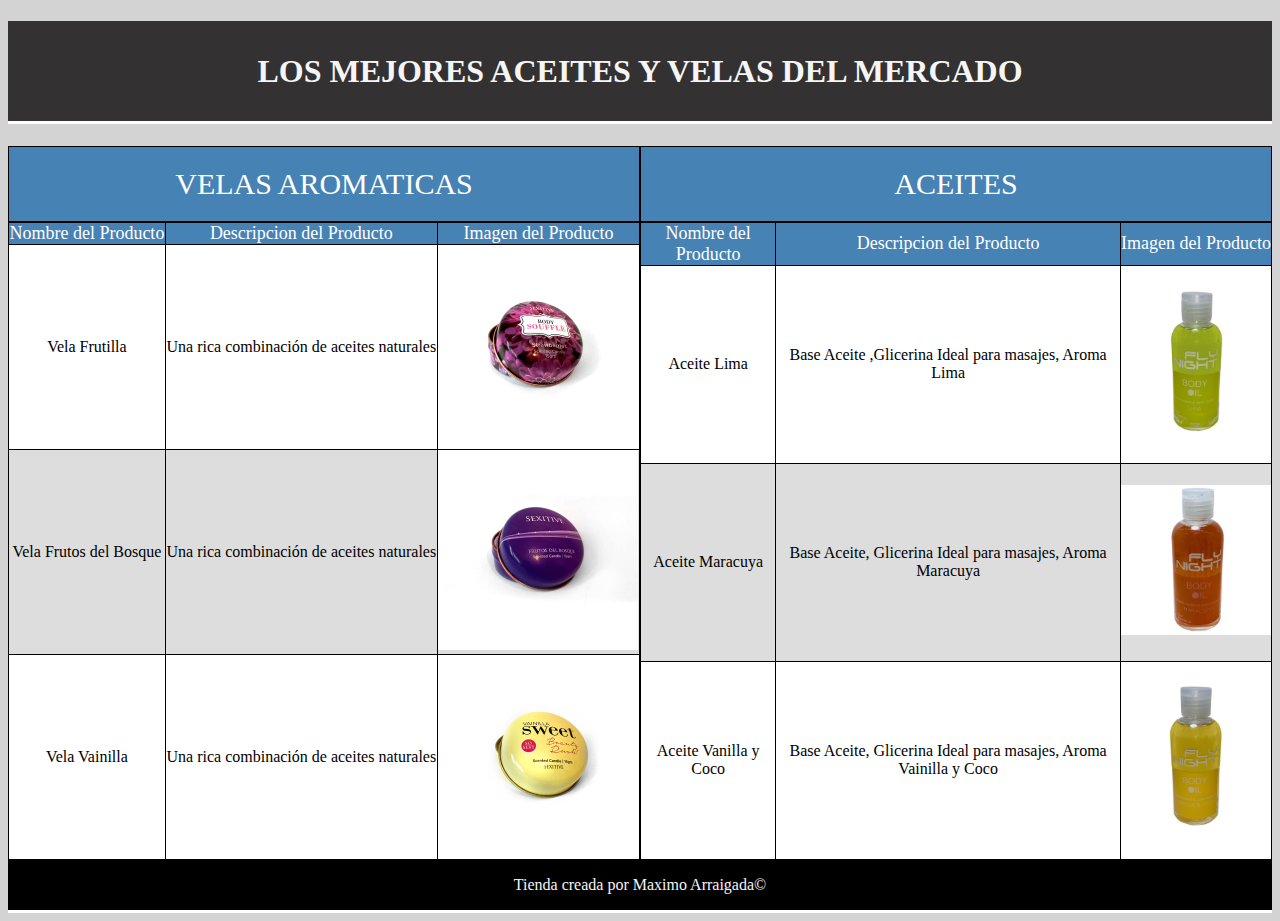
==== servicios.html @ 0f270812 "Subo" ====
<!DOCTYPE html>
<html>
  <head>
    <title>SERVICIOS</title>
    <link rel="stylesheet" href="css/styleservicios.css" />
  </head>
  <body>
    <header>
      <h1>LOS MEJORES ACEITES Y VELAS DEL MERCADO</h1>
    </header>
    <div id="container">
      <table>
        <caption>
          VELAS AROMATICAS
        </caption>
        <thead id="aceite">
          <!-- Titulo de la tabla-->
          <tr>
            <td>Nombre del Producto</td>
            <td>Descripcion del Producto</td>
            <td>Imagen del Producto</td>
          </tr>
        </thead>
        <tbody>
          <!--Cuerpo de la tabla-->
          <tr>
            <td>Vela Frutilla</td>
            <td>Una rica combinación de aceites naturales</td>
            <td>
              <img
                src="imagenes/vela-frutilla.jpg"
                width="200"
                height="200"
                alt="Vela Frutilla"
              />
            </td>
          </tr>
          <tr>
            <td>Vela Frutos del Bosque</td>
            <td>Una rica combinación de aceites naturales</td>
            <td>
              <img
                src="imagenes/vela-frutosdelbosque.jpg"
                width="200"
                height="200"
                alt="Vela Frutos del Bosque"
              />
            </td>
          </tr>
          <tr>
            <td>Vela Vainilla</td>
            <td>Una rica combinación de aceites naturales</td>
            <td>
              <img
                src="imagenes/vela-vainilla.jpg"
                width="200"
                height="200"
                alt="Vela Vainilla"
              />
            </td>
          </tr>
        </tbody>
      </table>
      <table>
        <caption>
          ACEITES
        </caption>
        <thead>
          <!-- Titulo de la tabla-->
          <tr>
            <td>Nombre del Producto</td>
            <td>Descripcion del Producto</td>
            <td>Imagen del Producto</td>
          </tr>
        </thead>
        <tbody>
          <tr>
            <td>Aceite Lima</td>
            <td>Base Aceite ,Glicerina Ideal para masajes, Aroma Lima</td>
            <td>
              <img
                src="imagenes/aceite-lima.jpeg"
                width="150"
                height="150"
                alt="aceite-lima"
              />
            </td>
          </tr>
          <tr>
            <td>Aceite Maracuya</td>
            <td>Base Aceite, Glicerina Ideal para masajes, Aroma Maracuya</td>
            <td>
              <img
                src="imagenes/aceite-maracuya.jpeg"
                width="150"
                height="150"
                alt="aceite-maracuya"
              />
            </td>
          </tr>
          <tr>
            <td>Aceite Vanilla y Coco</td>
            <td>
              Base Aceite, Glicerina Ideal para masajes, Aroma Vainilla y Coco
            </td>
            <td>
              <img
                src="imagenes/aceite-vainillaycoco.jpeg"
                width="150"
                height="150"
                alt="aceite-vainillaycoco"
              />
            </td>
          </tr>
        </tbody>
      </table>
    </div>
    <footer>Tienda creada por Maximo Arraigada©</footer>
  </body>
</html>
---- css/styleservicios.css ----
h1 {
  background: rgb(51, 49, 49);
  font-family: Georgia, "Times New Roman", Times, serif;
  color: whitesmoke;
  text-align: center;
  line-height: 100px;
  border-bottom: 3px solid white;
}

body {
  background-color: lightgray;
  font-family: Georgia, "Times New Roman", Times, serif;
}

#container {
  margin: auto;
  width: auto;
  display: inline-flex;
}

table {
  width: 100%;
  text-align: center;
  border-collapse: collapse;
  background-color: white;
}

th,
td {
  border: solid 1px black;
  padding: 0px;
}

caption {
  background-color: steelblue;
  text-align: center;
  font-size: 30px;
  color: white;
  border: solid 1px black;
  padding: 20px;
}

thead {
  background-color: steelblue;
  text-align: center;
  color: white;
  font-size: 18px;
}

tr:nth-child(even) {
  background-color: #ddd;
}
tr:hover {
  background-color: steelblue;
}

footer {
  background: black;
  font-family: Georgia, "Times New Roman", Times, serif;
  color: whitesmoke;
  text-align: center;
  line-height: 50px;
  border-bottom: 3px solid white;
}
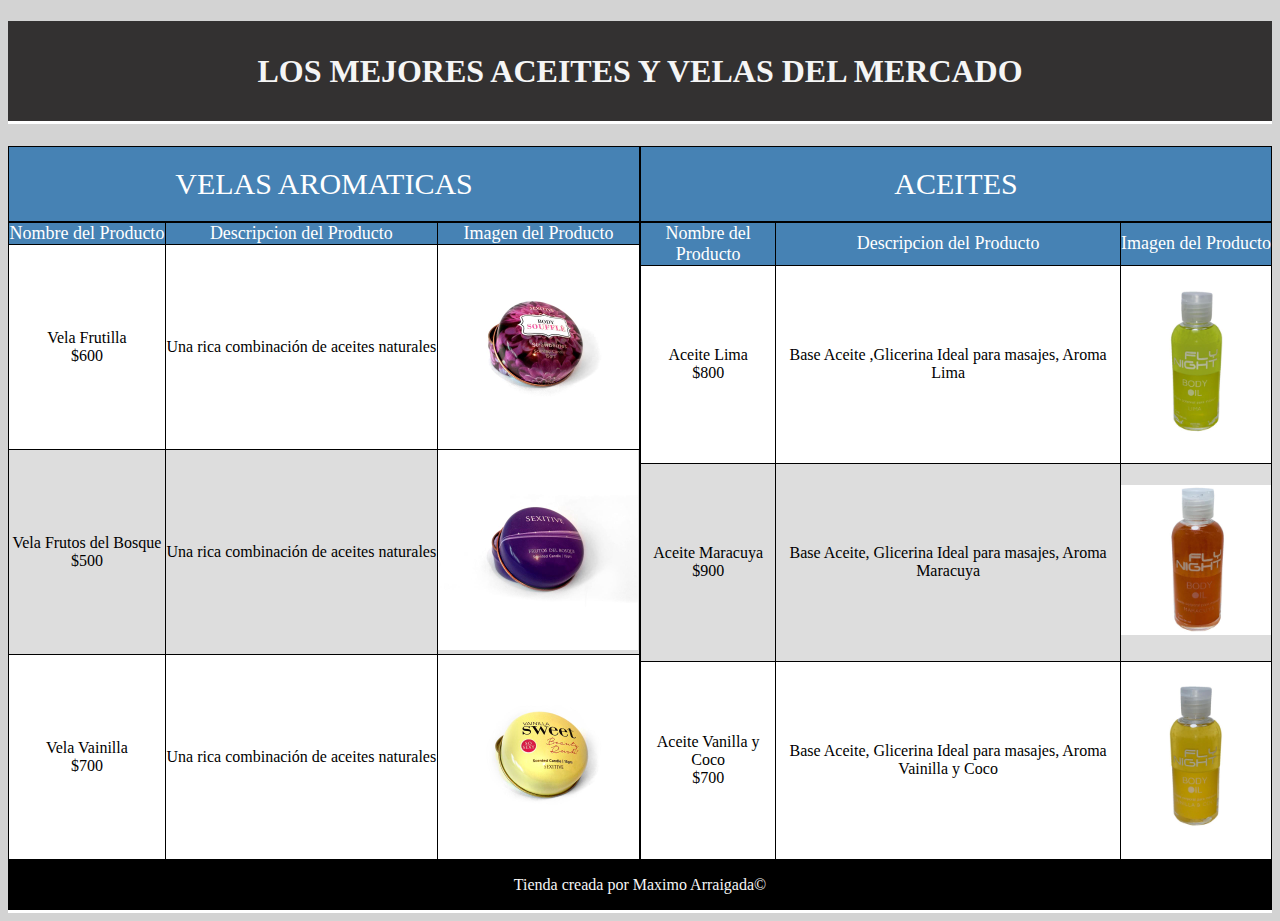
==== commit e02292a9: "Add files via upload" ====
--- a/servicios.html
+++ b/servicios.html
@@ -24,7 +24,10 @@
         <tbody>
           <!--Cuerpo de la tabla-->
           <tr>
-            <td>Vela Frutilla</td>
+            <td>
+              Vela Frutilla <br />
+              $600
+            </td>
             <td>Una rica combinación de aceites naturales</td>
             <td>
               <img
@@ -36,7 +39,10 @@
             </td>
           </tr>
           <tr>
-            <td>Vela Frutos del Bosque</td>
+            <td>
+              Vela Frutos del Bosque <br />
+              $500
+            </td>
             <td>Una rica combinación de aceites naturales</td>
             <td>
               <img
@@ -48,7 +54,10 @@
             </td>
           </tr>
           <tr>
-            <td>Vela Vainilla</td>
+            <td>
+              Vela Vainilla <br />
+              $700
+            </td>
             <td>Una rica combinación de aceites naturales</td>
             <td>
               <img
@@ -75,7 +84,10 @@
         </thead>
         <tbody>
           <tr>
-            <td>Aceite Lima</td>
+            <td>
+              Aceite Lima <br />
+              $800
+            </td>
             <td>Base Aceite ,Glicerina Ideal para masajes, Aroma Lima</td>
             <td>
               <img
@@ -87,7 +99,10 @@
             </td>
           </tr>
           <tr>
-            <td>Aceite Maracuya</td>
+            <td>
+              Aceite Maracuya <br />
+              $900
+            </td>
             <td>Base Aceite, Glicerina Ideal para masajes, Aroma Maracuya</td>
             <td>
               <img
@@ -99,7 +114,10 @@
             </td>
           </tr>
           <tr>
-            <td>Aceite Vanilla y Coco</td>
+            <td>
+              Aceite Vanilla y Coco <br />
+              $700
+            </td>
             <td>
               Base Aceite, Glicerina Ideal para masajes, Aroma Vainilla y Coco
             </td>
